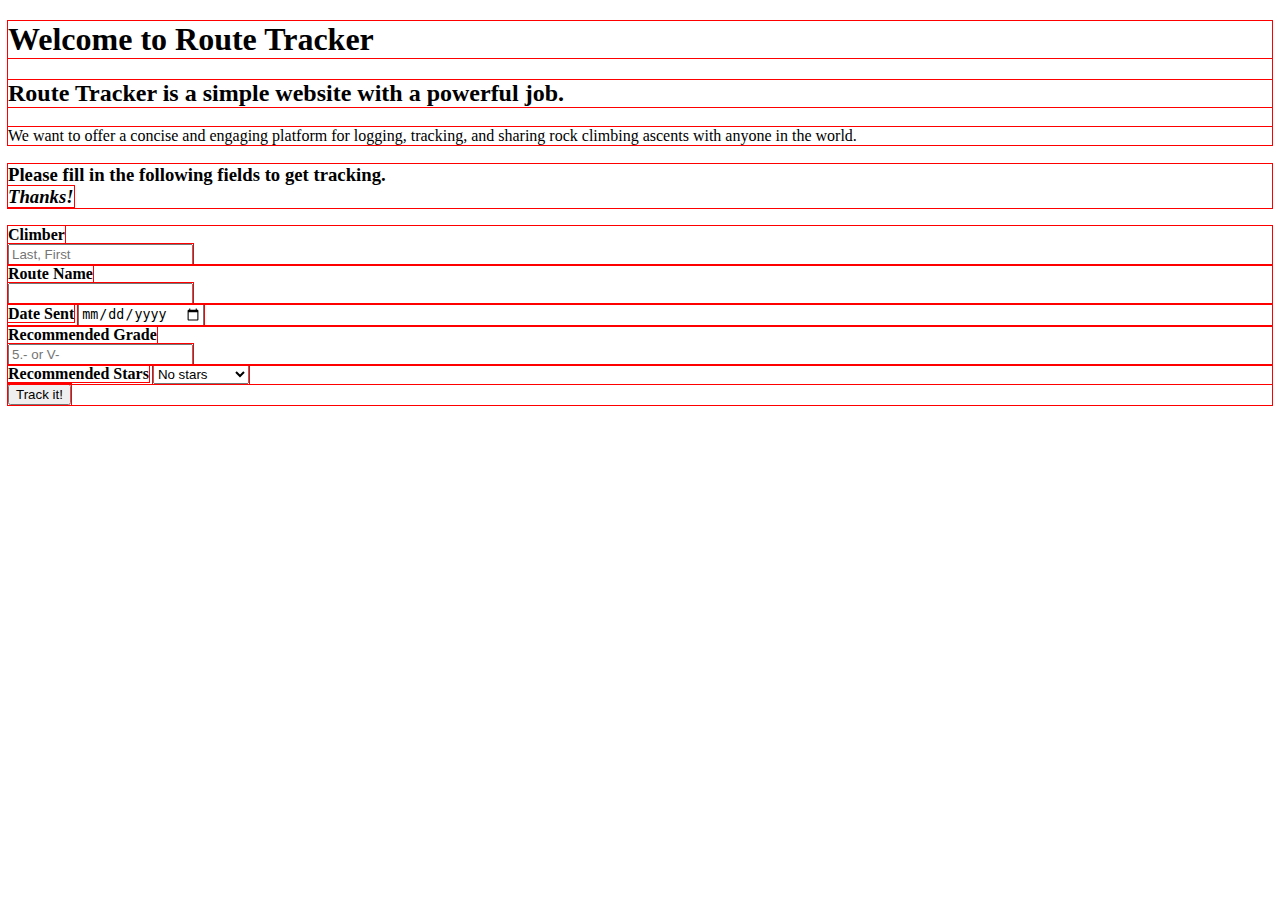
==== html/index.html @ 657fd55d "Link styles css page and index/submit html documents." ====
<!DOCTYPE html>
<html lang=en>
	<head>
		<title>Get tracking!</title>
    <link rel="stylesheet" type="text/css" href="styles/styles.css">
	</head>
	<body>
		<header>
			<h1>Welcome to Route Tracker</h1>
			<h2>Route Tracker is a simple website with a powerful job.</h2>
			<p>We want to offer a concise and engaging platform for logging, tracking, and sharing rock climbing ascents with anyone in the world.</p>
			
		</header>
		  <h3>Please fill in the following fields to get tracking.<br><em>Thanks!</em></h3>
      <form action="submit.html" method="get"> 
  			<div>
    			<label><b>Climber</b></label>
    			<br>
    			<input type="text" name="fullname" placeholder="Last, First">
  			</div>
  			<div>
    			<label><b>Route Name</b></label>
    			<br>
    			<input type="text" name="routename">
  			</div>
  			<div>
  				<label><b>Date Sent</b></label>
  				<input type="date" name="datesent">
  			</div>
  			<div>
  				<label><b>Recommended Grade</b></label>
  				<br>
  				<input type="text" placeholder="5.- or V-">
  			</div>
  			<div>
  				<label><b>Recommended Stars</b></label>
  				<select name="stars">
  					<option value="0">No stars</option>
  					<option value="1">One star</option>
  					<option value="2">Two Stars</option>
  					<option value="3">Three Stars!</option>
  					<option value="4">Four Stars!!!</option>
  				</select>
  			</div>
  				<input type="submit" value="Track it!">
		</form>
	</body>
</html>
---- html/styles/styles.css ----
body {
	background-color: white;
}

body * {
	outline: 1px solid red;
}
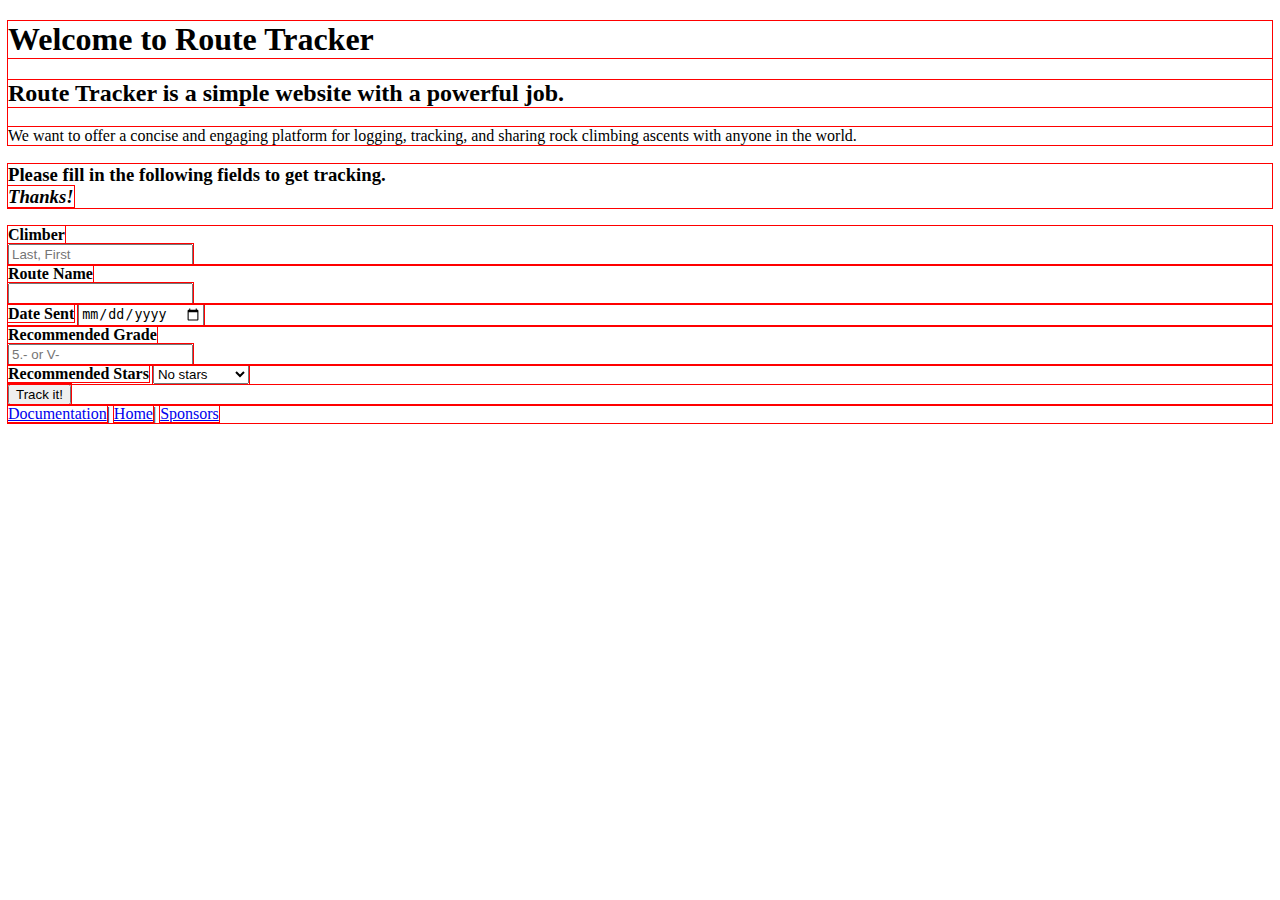
==== commit 48976921: "Redundant commit." ====
--- a/html/index.html
+++ b/html/index.html
@@ -44,5 +44,12 @@
   			</div>
   				<input type="submit" value="Track it!">
 		</form>
+    <footer>
+      <nav>
+        <a href="https://github.com/ejoreo/ejoreo.github.io/blob/master/README.md">Documentation</a>|
+        <a href="https://ejoreo.github.io/">Home</a>|
+        <a href="https://devbootcamp.com/">Sponsors</a>
+      </nav>
+    </footer>
 	</body>
 </html>
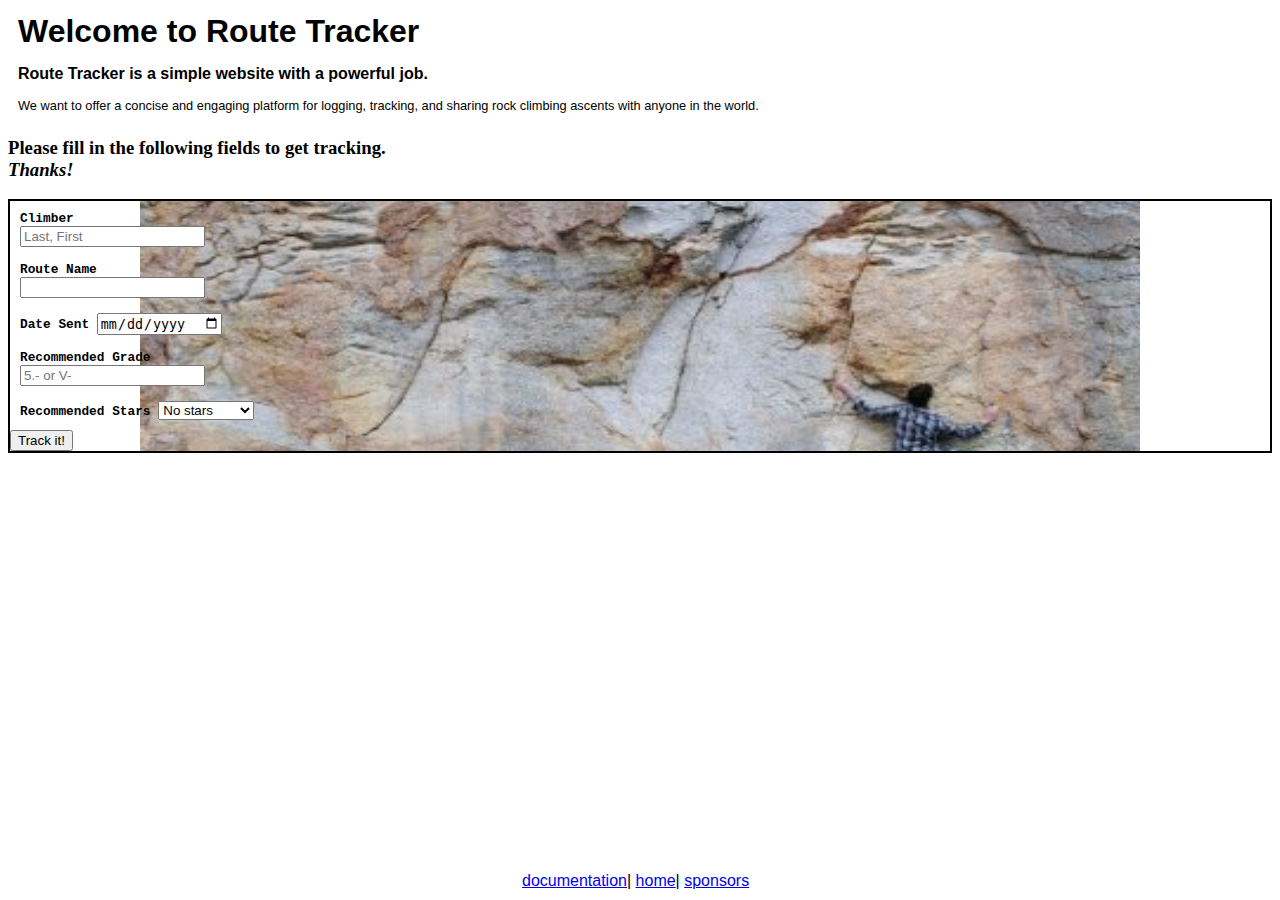
==== commit c7a897f0: "Add css styling to headers, paragraphs, and divs. Create media query for text-size responsiveness. C" ====
--- a/html/index.html
+++ b/html/index.html
@@ -13,26 +13,26 @@
 		</header>
 		  <h3>Please fill in the following fields to get tracking.<br><em>Thanks!</em></h3>
       <form action="submit.html" method="get"> 
-  			<div>
+  			<div class=form_input>
     			<label><b>Climber</b></label>
     			<br>
     			<input type="text" name="fullname" placeholder="Last, First">
   			</div>
-  			<div>
+  			<div class=form_input>
     			<label><b>Route Name</b></label>
     			<br>
     			<input type="text" name="routename">
   			</div>
-  			<div>
+  			<div class=form_input>
   				<label><b>Date Sent</b></label>
   				<input type="date" name="datesent">
   			</div>
-  			<div>
+  			<div class=form_input>
   				<label><b>Recommended Grade</b></label>
   				<br>
   				<input type="text" placeholder="5.- or V-">
   			</div>
-  			<div>
+  			<div class=form_input>
   				<label><b>Recommended Stars</b></label>
   				<select name="stars">
   					<option value="0">No stars</option>
@@ -44,7 +44,7 @@
   			</div>
   				<input type="submit" value="Track it!">
 		</form>
-    <footer>
+    <footer id="extra_info">
       <nav>
         <a href="https://github.com/ejoreo/ejoreo.github.io/blob/master/README.md">Documentation</a>|
         <a href="https://ejoreo.github.io/">Home</a>|
--- a/html/styles/styles.css
+++ b/html/styles/styles.css
@@ -1,7 +1,65 @@
 body {
 	background-color: white;
+	background-image: url("../photos/Eric_ORear_climbing.jpg");
 }
 
-body * {
-	outline: 1px solid red;
-}+h1 {
+	padding:5px; border:5px; margin:5px ;
+	font-family: arial;
+	font-size: 2.0em;
+}
+
+h2 {
+	padding:5px; border:5px; margin:5px;
+	font-family: arial;
+	font-size: 1.0em;
+}
+
+p {
+	padding:5px; border:5px; margin:5px;
+	font-family: arial;
+	font-size: .8em;
+}
+
+#extra_info {
+	padding:5px; border:5px; margin:5px;
+	font-family: helvetica;
+	text-transform: lowercase;
+	position: absolute;
+	left: 40%;
+	bottom: 0;
+	display: inline-block;
+}
+
+#extra_info:visited {
+	color:goldenrod;
+}
+
+div.form_input {
+	padding:5px; border:5px; margin:5px; border-radius: 30px;
+	font-family: courier;
+	font-size: .8em;
+}
+
+form {
+	background-image: url("../../photos/Eric_ORear_climbing.jpg");
+	background-repeat: repeat-y;
+	background-position: center;
+	background-size: 1000px 1200px;
+	border: 2px;
+	border-color: black;
+	border-style: solid;
+}
+
+#submit:visited {
+	color: goldenrod;
+}
+
+@media screen and (max-width: 320px) {
+	h3 {
+		font-size: .8em;
+		width: 60%;
+	}
+}
+
+
